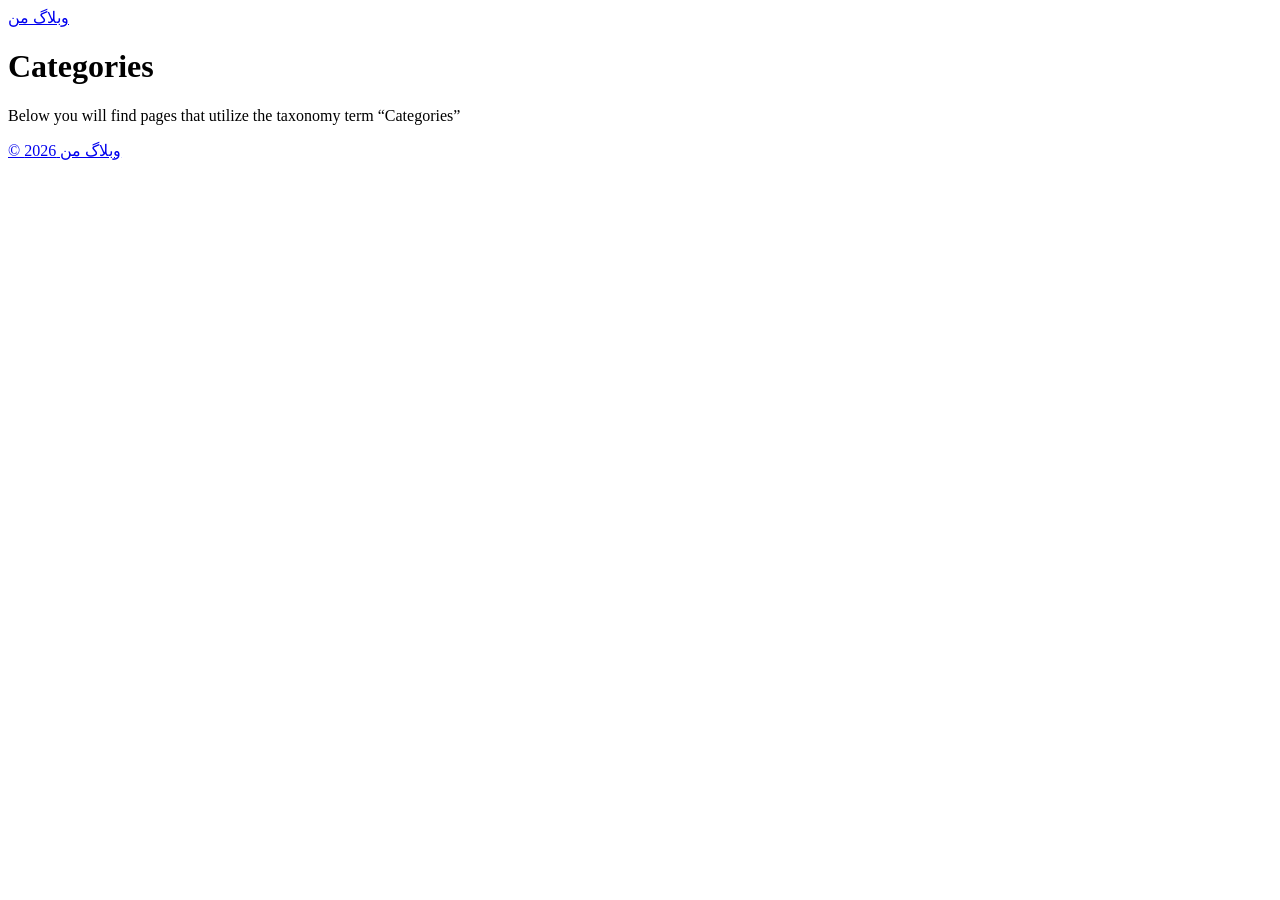
==== public/categories/index.html @ e4a01ccb "Initial blog" ====
<!DOCTYPE html>
<html lang="fa-ir">
  <head><script src="/livereload.js?mindelay=10&amp;v=2&amp;port=1313&amp;path=livereload" data-no-instant defer></script>
    <meta charset="utf-8">
    <meta http-equiv="X-UA-Compatible" content="IE=edge,chrome=1">
    
    <title>وبلاگ من</title>
    <meta name="viewport" content="width=device-width,minimum-scale=1">
    <meta name="description" content="">
    <meta name="generator" content="Hugo 0.169.0">
    
    
    
      <meta name="robots" content="noindex, nofollow">
    
    

    <link rel="stylesheet" href="/ananke/css/main.css">
    <script>
  (function () {
    "use strict";

    
    
    function revealButtons() {
      var buttons = document.querySelectorAll(".code-block .code-copy[hidden]");
      for (var i = 0; i < buttons.length; i++) {
        buttons[i].hidden = false;
      }
    }
    if (document.readyState === "loading") {
      document.addEventListener("DOMContentLoaded", revealButtons);
    } else {
      revealButtons();
    }

    function flash(button) {
      var label = button.querySelector(".code-copy-label");
      var previous = label ? label.textContent : null;
      button.classList.add("is-copied");
      if (label) label.textContent = "Copied";
      window.setTimeout(function () {
        button.classList.remove("is-copied");
        if (label && previous !== null) label.textContent = previous;
      }, 2000);
    }

    function legacyCopy(text) {
      var area = document.createElement("textarea");
      area.value = text;
      area.setAttribute("readonly", "");
      area.style.position = "absolute";
      area.style.left = "-9999px";
      document.body.appendChild(area);
      area.select();
      var ok = false;
      try {
        ok = document.execCommand("copy");
      } catch (e) {
        ok = false;
      }
      document.body.removeChild(area);
      return ok;
    }

    function copyFrom(button) {
      var container = button.closest(".code-block");
      if (!container) return;
      var pre = container.querySelector("pre");
      if (!pre) return;
      var source = pre.querySelector("code") || pre;
      var text = source.innerText;

      if (navigator.clipboard && navigator.clipboard.writeText) {
        navigator.clipboard.writeText(text).then(
          function () { flash(button); },
          function () { if (legacyCopy(text)) flash(button); }
        );
      } else if (legacyCopy(text)) {
        flash(button);
      }
    }

    document.addEventListener("click", function (event) {
      var button = event.target.closest(".code-copy");
      if (button) copyFrom(button);
    });
  })();
</script>

    
      

    

    
    
      <link href="/categories/index.xml" rel="alternate" type="application/rss+xml" title="وبلاگ من" />
      <link href="/categories/index.xml" rel="feed" type="application/rss+xml" title="وبلاگ من" />
      
    

    
      <link rel="canonical" href="http://localhost:1313/categories/">
    

    
    
    <meta property="og:url" content="http://localhost:1313/categories/">
	<meta property="og:site_name" content="وبلاگ من">
	<meta property="og:title" content="Categories">
	<meta property="og:locale" content="fa_ir">
	<meta property="og:type" content="website">

	<meta itemprop="name" content="Categories">
	<meta name="twitter:card" content="summary">
	<meta name="twitter:title" content="Categories">

	
  </head><body class="ma0 avenir bg-near-white development is-taxonomy">

  <header>
    <div class="pb3-m pb6-l bg-black">
      <nav class="pv3 ph3 ph4-ns" role="navigation">
  <div class="flex-l center items-center justify-between">
    <a href="/" class="f3 fw2 hover-white white-90 dib no-underline">
      
        وبلاگ من
      
    </a>
    <div class="flex-l items-center">
      

      
      <div class="ananke-socials"></div>

    </div>
  </div>
</nav>

      
      <div class="tc-l pv3 ph3 ph4-ns">
        <h1 class="f2 f-subheadline-l fw2 light-silver mb0 lh-title">
          Categories
        </h1>
        
      </div>
    </div>
  </header>

<main class="pb7" role="main">
  <article class="cf pa3 pa4-m pa4-l">
    <div class="measure-wide-l center f4 lh-copy nested-copy-line-height nested-links mid-gray">
      <p>Below you will find pages that utilize the taxonomy term “Categories”</p>
    </div>
  </article>
  <div class="mw8 center">
    <section class="flex-ns mt5 flex-wrap justify-around">
      
    </section>
  </div>
</main><footer class="bg-black bottom-0 w-100 pa3" role="contentinfo">
  <div class="flex justify-between">
  <a class="f4 fw4 hover-white white-70 dn dib-ns pv2 ph3 no-underline" href="http://localhost:1313/" >
    &copy;  وبلاگ من 2026 
  </a>
    <div><div class="ananke-socials"></div>
</div>
  </div>
</footer>
</body>
</html>
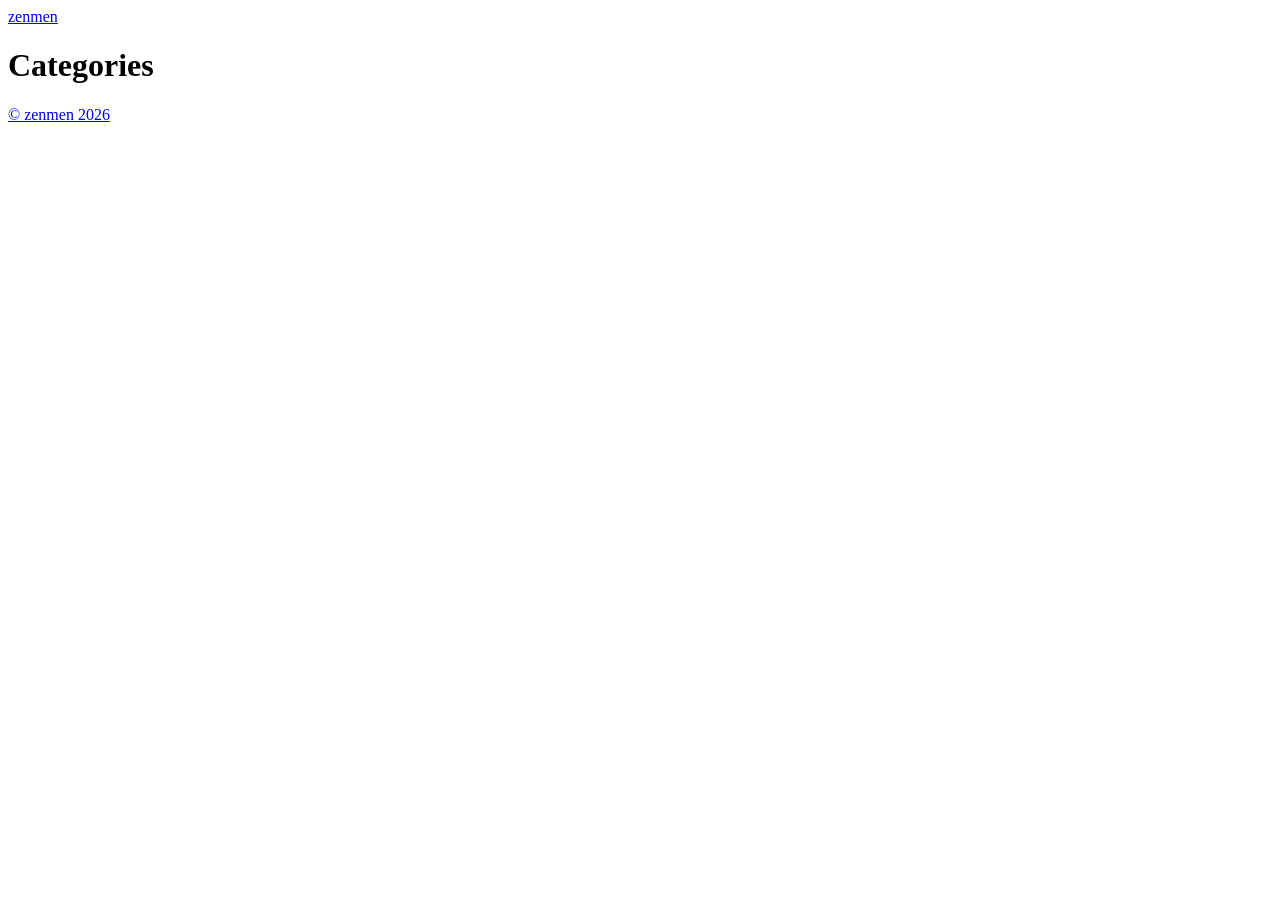
==== commit 4e1ff8cb: "Add Persian RTL support" ====
--- a/public/categories/index.html
+++ b/public/categories/index.html
@@ -1,175 +1,4 @@
-<!DOCTYPE html>
-<html lang="fa-ir">
-  <head><script src="/livereload.js?mindelay=10&amp;v=2&amp;port=1313&amp;path=livereload" data-no-instant defer></script>
-    <meta charset="utf-8">
-    <meta http-equiv="X-UA-Compatible" content="IE=edge,chrome=1">
-    
-    <title>وبلاگ من</title>
-    <meta name="viewport" content="width=device-width,minimum-scale=1">
-    <meta name="description" content="">
-    <meta name="generator" content="Hugo 0.169.0">
-    
-    
-    
-      <meta name="robots" content="noindex, nofollow">
-    
-    
-
-    <link rel="stylesheet" href="/ananke/css/main.css">
-    <script>
-  (function () {
-    "use strict";
-
-    
-    
-    function revealButtons() {
-      var buttons = document.querySelectorAll(".code-block .code-copy[hidden]");
-      for (var i = 0; i < buttons.length; i++) {
-        buttons[i].hidden = false;
-      }
-    }
-    if (document.readyState === "loading") {
-      document.addEventListener("DOMContentLoaded", revealButtons);
-    } else {
-      revealButtons();
-    }
-
-    function flash(button) {
-      var label = button.querySelector(".code-copy-label");
-      var previous = label ? label.textContent : null;
-      button.classList.add("is-copied");
-      if (label) label.textContent = "Copied";
-      window.setTimeout(function () {
-        button.classList.remove("is-copied");
-        if (label && previous !== null) label.textContent = previous;
-      }, 2000);
-    }
-
-    function legacyCopy(text) {
-      var area = document.createElement("textarea");
-      area.value = text;
-      area.setAttribute("readonly", "");
-      area.style.position = "absolute";
-      area.style.left = "-9999px";
-      document.body.appendChild(area);
-      area.select();
-      var ok = false;
-      try {
-        ok = document.execCommand("copy");
-      } catch (e) {
-        ok = false;
-      }
-      document.body.removeChild(area);
-      return ok;
-    }
-
-    function copyFrom(button) {
-      var container = button.closest(".code-block");
-      if (!container) return;
-      var pre = container.querySelector("pre");
-      if (!pre) return;
-      var source = pre.querySelector("code") || pre;
-      var text = source.innerText;
-
-      if (navigator.clipboard && navigator.clipboard.writeText) {
-        navigator.clipboard.writeText(text).then(
-          function () { flash(button); },
-          function () { if (legacyCopy(text)) flash(button); }
-        );
-      } else if (legacyCopy(text)) {
-        flash(button);
-      }
-    }
-
-    document.addEventListener("click", function (event) {
-      var button = event.target.closest(".code-copy");
-      if (button) copyFrom(button);
-    });
-  })();
-</script>
-
-    
-      
-
-    
-
-    
-    
-      <link href="/categories/index.xml" rel="alternate" type="application/rss+xml" title="وبلاگ من" />
-      <link href="/categories/index.xml" rel="feed" type="application/rss+xml" title="وبلاگ من" />
-      
-    
-
-    
-      <link rel="canonical" href="http://localhost:1313/categories/">
-    
-
-    
-    
-    <meta property="og:url" content="http://localhost:1313/categories/">
-	<meta property="og:site_name" content="وبلاگ من">
-	<meta property="og:title" content="Categories">
-	<meta property="og:locale" content="fa_ir">
-	<meta property="og:type" content="website">
-
-	<meta itemprop="name" content="Categories">
-	<meta name="twitter:card" content="summary">
-	<meta name="twitter:title" content="Categories">
-
-	
-  </head><body class="ma0 avenir bg-near-white development is-taxonomy">
-
-  <header>
-    <div class="pb3-m pb6-l bg-black">
-      <nav class="pv3 ph3 ph4-ns" role="navigation">
-  <div class="flex-l center items-center justify-between">
-    <a href="/" class="f3 fw2 hover-white white-90 dib no-underline">
-      
-        وبلاگ من
-      
-    </a>
-    <div class="flex-l items-center">
-      
-
-      
-      <div class="ananke-socials"></div>
-
-    </div>
-  </div>
-</nav>
-
-      
-      <div class="tc-l pv3 ph3 ph4-ns">
-        <h1 class="f2 f-subheadline-l fw2 light-silver mb0 lh-title">
-          Categories
-        </h1>
-        
-      </div>
-    </div>
-  </header>
-
-<main class="pb7" role="main">
-  <article class="cf pa3 pa4-m pa4-l">
-    <div class="measure-wide-l center f4 lh-copy nested-copy-line-height nested-links mid-gray">
-      <p>Below you will find pages that utilize the taxonomy term “Categories”</p>
-    </div>
-  </article>
-  <div class="mw8 center">
-    <section class="flex-ns mt5 flex-wrap justify-around">
-      
-    </section>
-  </div>
-</main><footer class="bg-black bottom-0 w-100 pa3" role="contentinfo">
-  <div class="flex justify-between">
-  <a class="f4 fw4 hover-white white-70 dn dib-ns pv2 ph3 no-underline" href="http://localhost:1313/" >
-    &copy;  وبلاگ من 2026 
-  </a>
-    <div><div class="ananke-socials"></div>
-</div>
-  </div>
-</footer>
-</body>
-</html>
+<!doctype html><html lang=fa-ir><head><meta charset=utf-8><meta http-equiv=X-UA-Compatible content="IE=edge,chrome=1"><title>zenmen</title><meta name=viewport content="width=device-width,minimum-scale=1"><meta name=description content><meta name=generator content="Hugo 0.169.0"><meta name=robots content="index, follow"><link rel=stylesheet href=/zenmen/ananke/css/main.6565a4ca17fea6ae51e86d73215aa0a6781deb4785f4344afd4385d1bc3dffce.css integrity="sha256-ZWWkyhf+pq5R6G1zIVqgpngd60eF9DRK/UOF0bw9/84=" crossorigin=anonymous><script>(function(){"use strict";function t(){for(var t=document.querySelectorAll(".code-block .code-copy[hidden]"),e=0;e<t.length;e++)t[e].hidden=!1}document.readyState==="loading"?document.addEventListener("DOMContentLoaded",t):t();function e(e){var t=e.querySelector(".code-copy-label"),n=t?t.textContent:null;e.classList.add("is-copied"),t&&(t.textContent="Copied"),window.setTimeout(function(){e.classList.remove("is-copied"),t&&n!==null&&(t.textContent=n)},2e3)}function n(e){var n,t=document.createElement("textarea");t.value=e,t.setAttribute("readonly",""),t.style.position="absolute",t.style.left="-9999px",document.body.appendChild(t),t.select(),n=!1;try{n=document.execCommand("copy")}catch{n=!1}return document.body.removeChild(t),n}function s(t){var s,o,a,i=t.closest(".code-block");if(!i)return;if(s=i.querySelector("pre"),!s)return;a=s.querySelector("code")||s,o=a.innerText,navigator.clipboard&&navigator.clipboard.writeText?navigator.clipboard.writeText(o).then(function(){e(t)},function(){n(o)&&e(t)}):n(o)&&e(t)}document.addEventListener("click",function(e){var t=e.target.closest(".code-copy");t&&s(t)})})()</script><link href=/zenmen/categories/index.xml rel=alternate type=application/rss+xml title=zenmen><link href=/zenmen/categories/index.xml rel=feed type=application/rss+xml title=zenmen><link rel=canonical href=https://xmoxmir.github.io/zenmen/categories/><meta property="og:url" content="https://xmoxmir.github.io/zenmen/categories/"><meta property="og:site_name" content="zenmen"><meta property="og:title" content="Categories"><meta property="og:locale" content="fa_ir"><meta property="og:type" content="website"><meta itemprop=name content="Categories"><meta name=twitter:card content="summary"><meta name=twitter:title content="Categories"></head><body class="ma0 avenir bg-near-white production is-taxonomy"><header><div class="pb3-m pb6-l bg-black"><nav class="pv3 ph3 ph4-ns" role=navigation><div class="flex-l center items-center justify-between"><a href=/zenmen/ class="f3 fw2 hover-white white-90 dib no-underline">zenmen</a><div class="flex-l items-center"><div class=ananke-socials></div></div></div></nav><div class="tc-l pv3 ph3 ph4-ns"><h1 class="f2 f-subheadline-l fw2 light-silver mb0 lh-title">Categories</h1></div></div></header><main class=pb7 role=main><article class="cf pa3 pa4-m pa4-l"><div class="measure-wide-l center f4 lh-copy nested-copy-line-height nested-links mid-gray"><p></p></div></article><div class="mw8 center"><section class="flex-ns mt5 flex-wrap justify-around"></section></div></main><footer class="bg-black bottom-0 w-100 pa3" role=contentinfo><div class="flex justify-between"><a class="f4 fw4 hover-white white-70 dn dib-ns pv2 ph3 no-underline" href=https://xmoxmir.github.io/zenmen/>&copy; zenmen 2026</a><div><div class=ananke-socials></div></div></div></footer></body></html>
 
 
 
